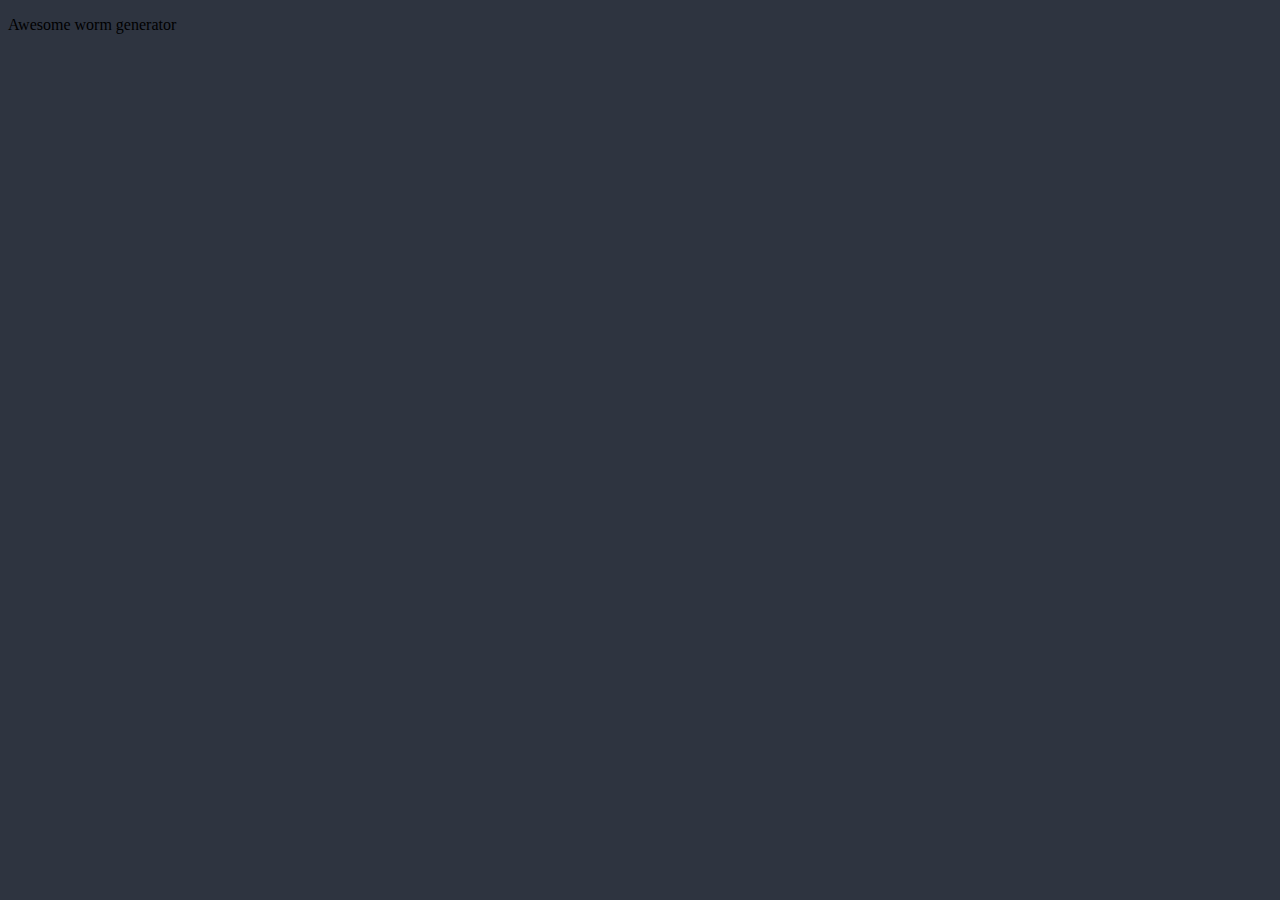
==== src/index.html @ 411dd3c6 "added html page body" ====
<!DOCTYPE html>
<html lang="en">
<head>
    <meta charset="UTF-8">
    <meta http-equiv="X-UA-Compatible" content="IE=edge">
    <meta name="viewport" content="width=device-width, initial-scale=1.0">
    <title>Worm generator</title>
    <link rel="stylesheet" href="style.css">
</head>
<body>
   <p>Awesome worm generator</p> 

    <script src="index.js"></script>
</body>
</html>
---- src/style.css ----
body {
    background-color: rgb(46, 52, 64)
}
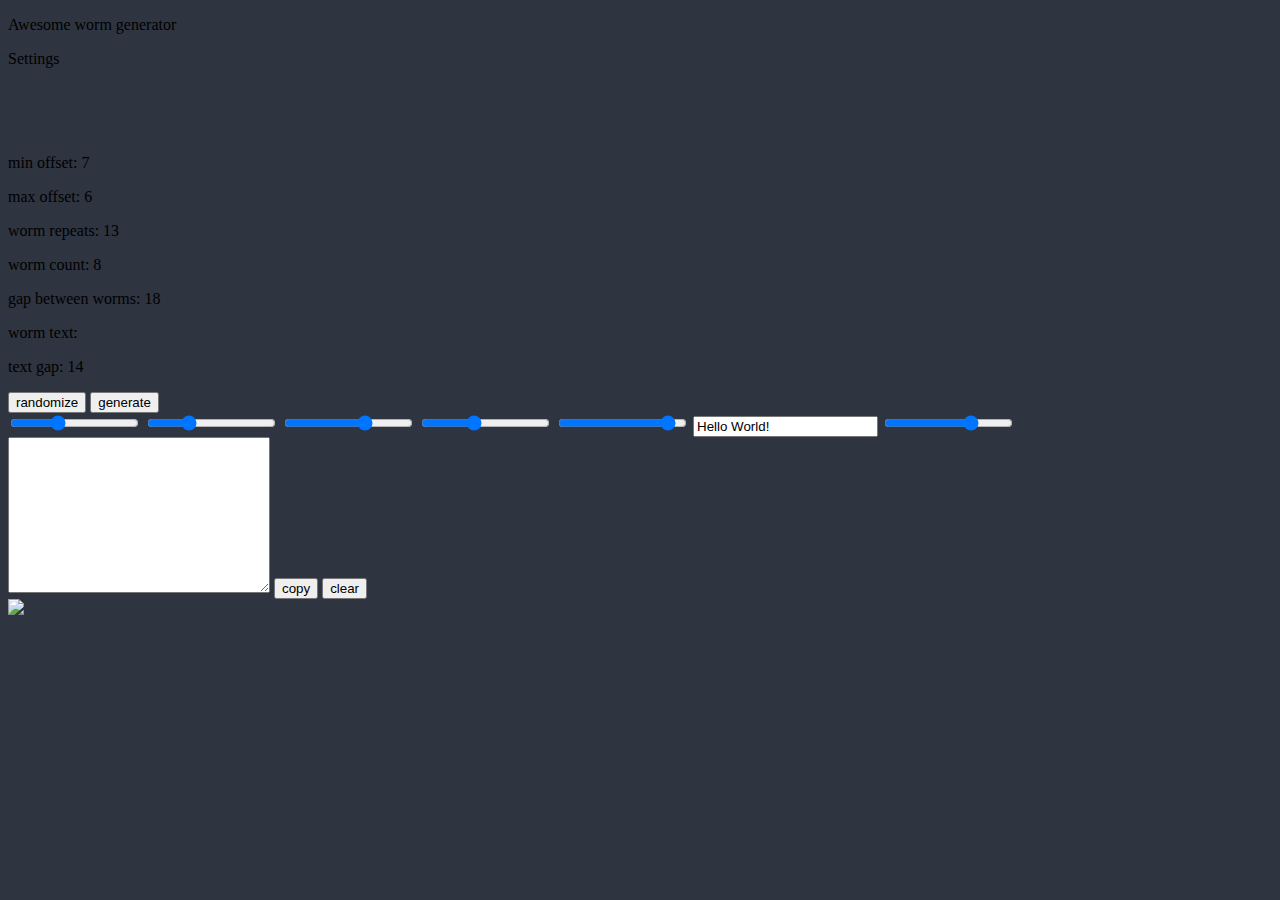
==== commit eb38dc49: "added text spacing option" ====
--- a/src/index.html
+++ b/src/index.html
@@ -1,15 +1,69 @@
 <!DOCTYPE html>
 <html lang="en">
+
 <head>
     <meta charset="UTF-8">
     <meta http-equiv="X-UA-Compatible" content="IE=edge">
     <meta name="viewport" content="width=device-width, initial-scale=1.0">
     <title>Worm generator</title>
+    <link rel="stylesheet" href="https://fonts.googleapis.com/css?family=Gloria Hallelujah">
     <link rel="stylesheet" href="style.css">
+    <link href="https://cdn.jsdelivr.net/npm/bootstrap@5.2.0/dist/css/bootstrap.min.css" rel="stylesheet" integrity="sha384-gH2yIJqKdNHPEq0n4Mqa/HGKIhSkIHeL5AyhkYV8i59U5AR6csBvApHHNl/vI1Bx" crossorigin="anonymous">
 </head>
+
 <body>
-   <p>Awesome worm generator</p> 
+    <p></p>
+    <div class="container">
+        <div class="row">
+            <div class="col-12" id="title">
+                <p>Awesome worm generator</p>
+            </div>
+            <div class="row">
+                <div class="col-12">
+                    <p id="settings-title">Settings</p>
+                </div>
+            </div>
+            <br>
+            <br>
+            <br>
+            <div class="row">
+                <div class="col-6 settings-text">
+                    <p id="min-offset-text" class="settings-slider-value">min offset: 5</p>
+                    <p id="max-offset-text" class="settings-slider-value">max offset: 5</p>
+                    <p id="worm-repeats-text" class="settings-slider-value">worm repeats: 5</p>
+                    <p id="worm-count-text" class="settings-slider-value">worm count: 5</p>
+                    <p id="worm-gap-text"   class="settings-slider-value">gap between worms: 5</p>
+                    <p>worm text: </p>
+                    <p id="worm-text-gap-text"   class="settings-slider-value">text gap: 5</p>
+                    <button class="settings-button" id="randomize-button">randomize</button>
+                    <button class="settings-button" id="generate-button">generate</button>
+                </div>
+                <div class="col-6">
+                    <input type="range" id="min-offset-slider" name="min-offset" class="settings-slider" min="0" max="20">
+                    <input type="range" id="max-offset-slider" name="max-offset" class="settings-slider" min="0" max="20">
+                    <input type="range" id="worm-repeats-slider" name="worm-repeats" class="settings-slider" min="0" max="20">
+                    <input type="range" id="worm-count-slider" name="worm-count" class="settings-slider" min="0" max="20">
+                    <input type="range" id="worm-gap-slider" name="worm-gap" class="settings-slider" min="0" max="20">
+                    <input type="text" name="worm-text" id="settings-input">
+                    <input type="range" id="worm-text-gap-slider" name="worm-text-gap" class="settings-slider" min="0" max="20">
+                </div>
+            </div>
+            <div id="row">
+                <div class="col-12" id="output-area">
+                    <textarea name="output-text" id="output-textbox" cols="30" rows="10" wrap="off"></textarea>
+                    <button class="settings-button" id="copy-button">copy</button>
+                    <button class="settings-button" id="clear-button">clear</button>
+                </div>
+            </div>
+        </div>
+        <div class="row justify-content-center" id="footer-row">
+            <a href="https://github.com/Candyslug/worm-generator" target="_blnk" id="link-area">
+                <img src="image/git-logo.png" id="git-logo">
+            </a>
+        </div>
+    </div>
 
-    <script src="index.js"></script>
+    <script src="indexScript.js"></script>
 </body>
+
 </html>